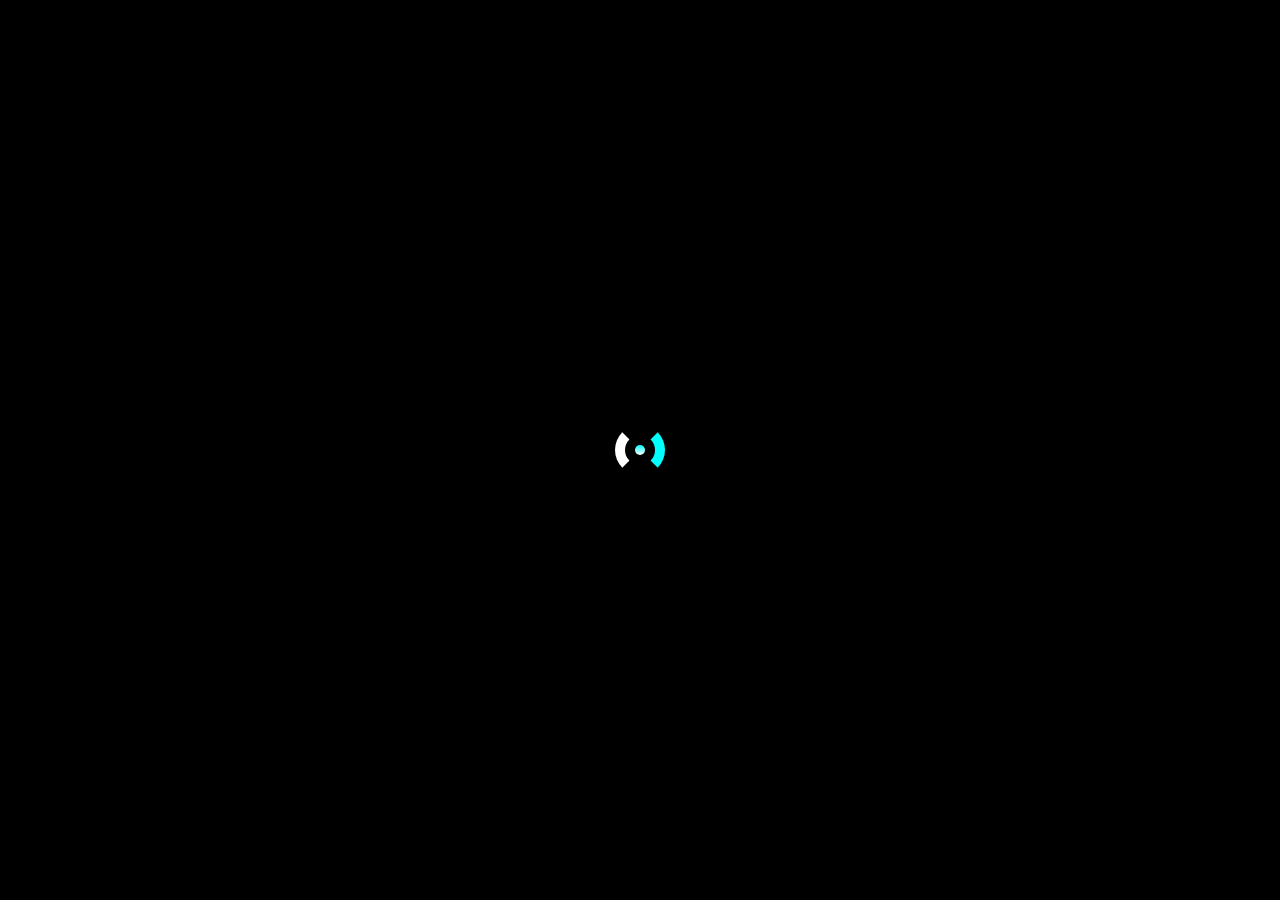
==== loaders/loader.html @ a3776aae "udpate: files renamed" ====
<!DOCTYPE html>
<html lang="en">
<head>
    <meta charset="UTF-8">
    <meta http-equiv="X-UA-Compatible" content="IE=edge">
    <meta name="viewport" content="width=device-width, initial-scale=1.0">
    <title>FANCY LOADER...</title>
    <link rel="stylesheet" href="./loader.css"></link>
</head>
<body>
    <div class="container">
        <div class="loader">
            <span></span>
        </div>
    </div>
</body>
</html>
---- loaders/loader.css ----
* {
    margin: 0;
    padding: 0;
    box-sizing: border-box;
}

.container{
    background: black;
    min-height: 100vh;
    position: relative;
    display: flex;
    align-items: center;
    justify-content: center;
}

.loader{
    position: relative;
    display: flex;
    border-right: 10px solid aqua;
    border-bottom: 10px solid transparent;
    border-left: 10px solid white;
    border-top: 10px solid transparent;
    width: 50px;
    height: 50px;
    border-radius: 50%;
    overflow: hidden;
    animation: spinner 1.3s linear 0s infinite;
    display: flex;
    align-items: center;
    justify-content: center;
}

span{
    width: 10px;
    height: 10px;
    background: linear-gradient(to bottom, aqua, white);
    border-radius: 50%;
    animation: spin 1s ease 0s infinite;
}

@keyframes spinner{
    0% {
        transform: rotate(0deg);
    }
    100% {
        transform: rotate(360deg);
    }
}

@keyframes spin{
    0% {
        opacity: 0.3;
    }
    100% {
        opacity: 1;
    }
}
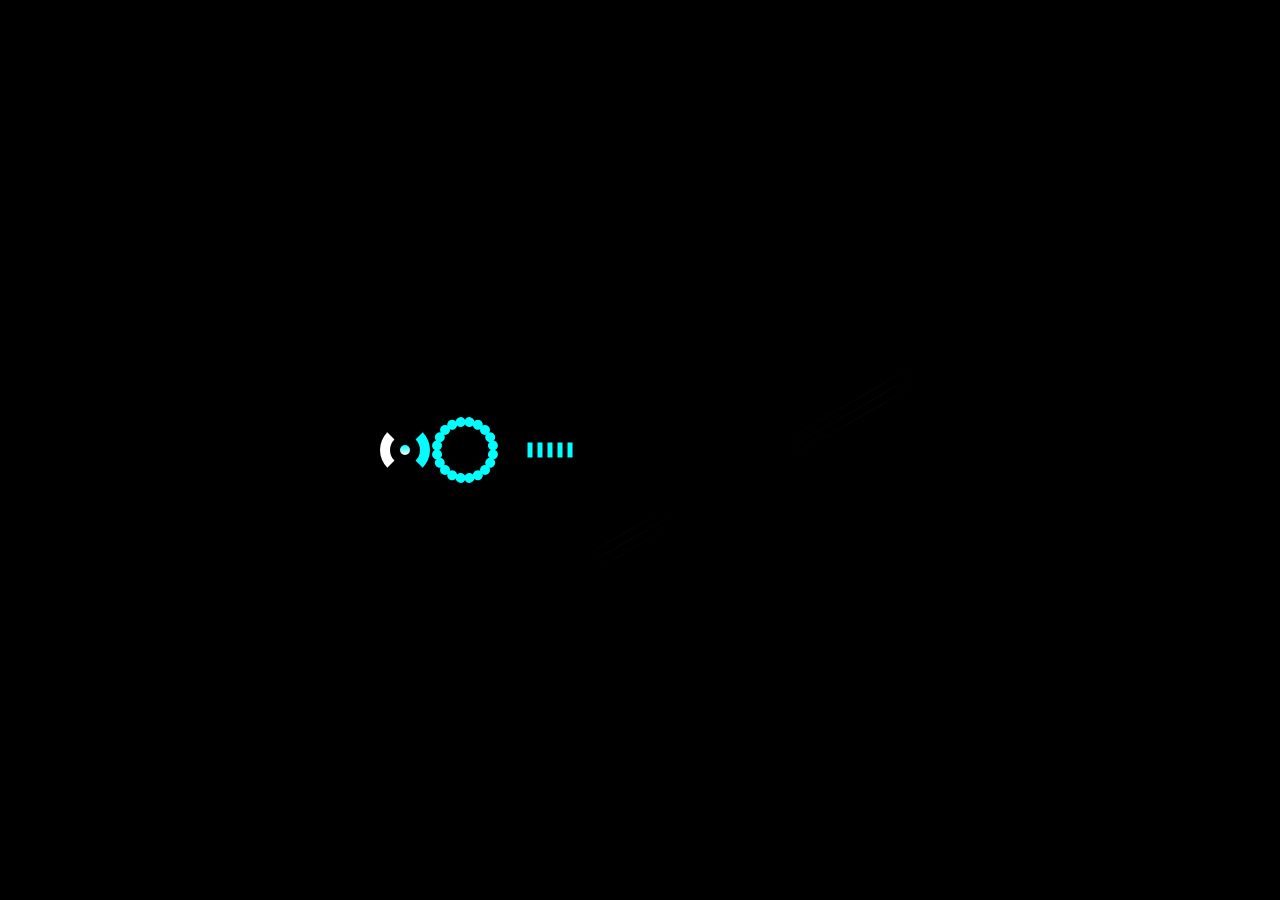
==== commit f3cbb315: "added bars" ====
--- a/loaders/loader.html
+++ b/loaders/loader.html
@@ -12,6 +12,43 @@
         <div class="loader">
             <span></span>
         </div>
+
+        <div class="dots">
+            <span style="--i:1;"></span>
+            <span style="--i:2;"></span>
+            <span style="--i:3;"></span>
+            <span style="--i:4;"></span>
+            <span style="--i:5;"></span>
+            <span style="--i:6;"></span>
+            <span style="--i:7;"></span>
+            <span style="--i:8;"></span>
+            <span style="--i:9;"></span>
+            <span style="--i:10;"></span>
+            <span style="--i:11;"></span>
+            <span style="--i:12;"></span>
+            <span style="--i:13;"></span>
+            <span style="--i:14;"></span>
+            <span style="--i:15;"></span>
+            <span style="--i:16;"></span>
+            <span style="--i:17;"></span>
+            <span style="--i:18;"></span>
+            <span style="--i:19;"></span>
+            <span style="--i:20;"></span>
+        </div>
+
+        <div class="bars">
+            <span style="--i:1;"></span>
+            <span style="--i:2;"></span>
+            <span style="--i:3;"></span>
+            <span style="--i:4;"></span>
+            <span style="--i:5;"></span>
+        </div>
+
+        <div class="wave">
+            <span style="--i:1;"></span>
+            <span style="--i:2;"></span>
+            <span style="--i:3;"></span>
+        </div>
     </div>
 </body>
 </html>--- a/loaders/loader.css
+++ b/loaders/loader.css
@@ -30,7 +30,7 @@
     justify-content: center;
 }
 
-span{
+.loader span{
     width: 10px;
     height: 10px;
     background: linear-gradient(to bottom, aqua, white);
@@ -54,4 +54,123 @@
     100% {
         opacity: 1;
     }
-}+}
+
+/***************** DOTS LOADER ******************/
+
+.dots{
+    width: 50px;
+    height: 50px;
+    position: relative;
+    margin: 10px;
+}
+.dots span{
+    width: 100%;
+    height: 100%;
+    background: transparent;
+    top: 0;
+    left: 0;
+    position: absolute;
+    transform: rotate(calc(18deg * var(--i)));
+    border-radius: 50%;
+}
+
+.dots span::after{
+    content: '';
+    position: absolute;
+    width: 10px;
+    height: 10px;
+    background: aqua;
+    border-radius: 50%;
+    animation: blinker 1s linear 0s infinite;
+    animation-delay: calc(.05s * var(--i));
+}
+
+@keyframes blinker{
+    0%{
+        transform: scale(1);
+        filter: hue-rotate(0deg);
+    }
+    100%{
+        transform: scale(0);
+        filter: hue-rotate(360deg);
+    }
+}
+
+/***************** END DOTS LOADER **************/
+
+/***************** BARS LOADER ******************/
+
+.bars{
+    width: 100px;
+    height: 100px;
+    position: relative;
+    display: flex;
+    flex-direction: column;
+    justify-content: center;
+    align-items: center;
+}
+
+.bars span{
+    width: 5px;
+    height: 15px;
+    background: aqua;
+    position: absolute;
+    top: 50%;
+    left: calc(20% + (10% * var(--i)));
+    transform: translate(-50%, -50%);
+    animation: baranimate 1s linear infinite;
+    animation-delay: calc(.1s * var(--i));
+}
+
+@keyframes baranimate{
+    0%{
+        transform: scale(1);
+    }
+    100%{
+        transform: scale(1.5);
+    }
+}
+
+/***************** END BARS LOADER **************/
+
+/***************** WAVE LOADERS *****************/
+
+.wave{
+    width: 300px;
+    height: 100px;
+    position: relative;
+    display: flex;
+    flex-direction: column;
+    justify-content: center;
+    align-items: center;
+}
+
+.wave span{
+    position: absolute;
+    top: calc(40% + calc(10% * var(--i)));
+    left: 0;
+}
+
+.wave span::after{
+    position: absolute;
+    content: '';
+    top: 0;
+    left: 0;
+    width: 300px;
+    height: 21px;
+    background: linear-gradient(to right, orange, aqua);
+    animation: waves 1s linear infinite;
+    transform: skew(120deg, 150deg);
+}
+
+@keyframes waves{
+    0%{
+        transform: skew(150deg);
+    }
+    100%{
+        transform: skew(120deg);
+    }
+}
+
+/***************** END WAVE LOADERS *************/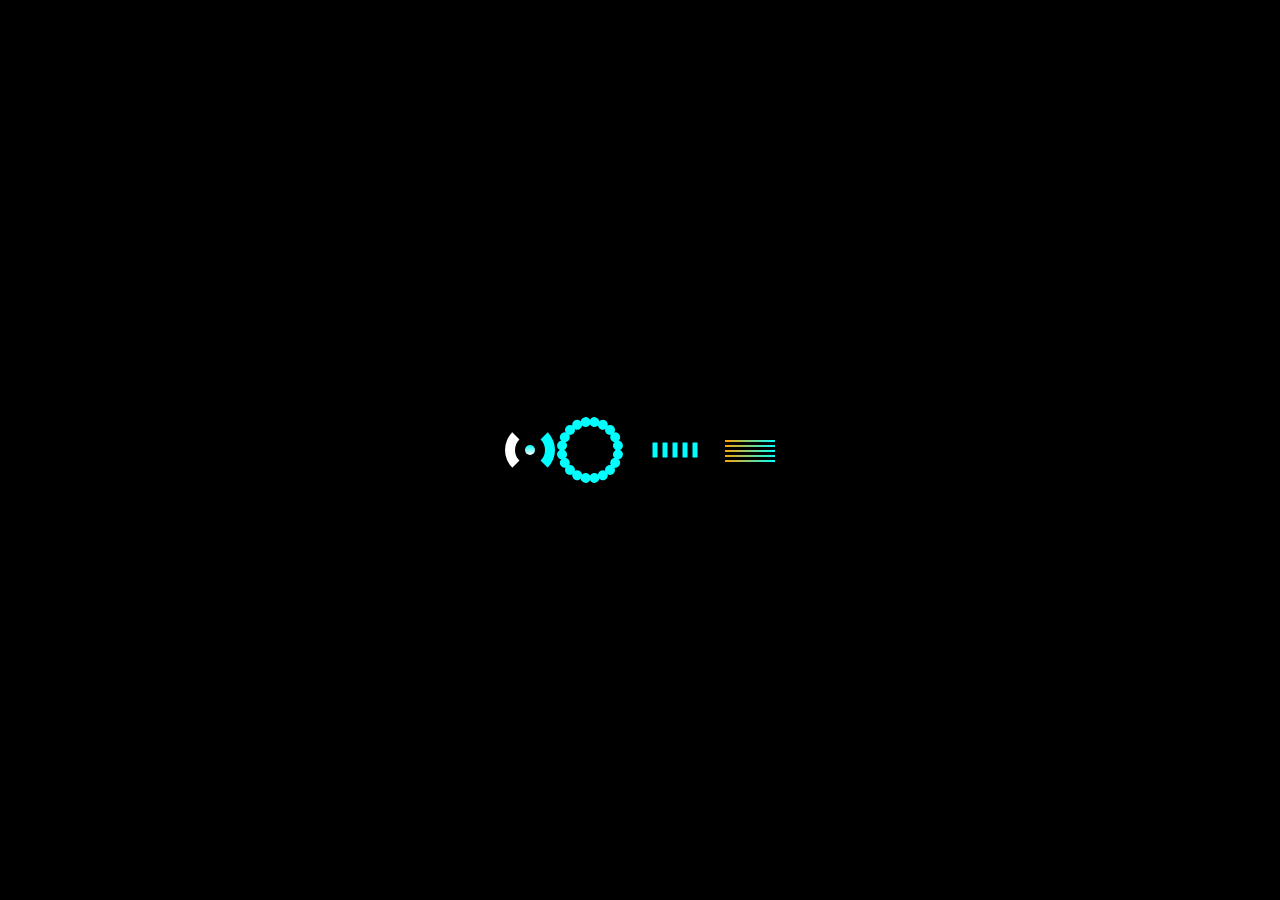
==== commit 7f770a44: "waves added" ====
--- a/loaders/loader.html
+++ b/loaders/loader.html
@@ -48,6 +48,8 @@
             <span style="--i:1;"></span>
             <span style="--i:2;"></span>
             <span style="--i:3;"></span>
+            <span style="--i:4;"></span>
+            <span style="--i:5;"></span>
         </div>
     </div>
 </body>
--- a/loaders/loader.css
+++ b/loaders/loader.css
@@ -137,7 +137,7 @@
 /***************** WAVE LOADERS *****************/
 
 .wave{
-    width: 300px;
+    width: 50px;
     height: 100px;
     position: relative;
     display: flex;
@@ -148,7 +148,7 @@
 
 .wave span{
     position: absolute;
-    top: calc(40% + calc(10% * var(--i)));
+    top: calc(35% + calc(5% * var(--i)));
     left: 0;
 }
 
@@ -157,19 +157,31 @@
     content: '';
     top: 0;
     left: 0;
-    width: 300px;
-    height: 21px;
+    width: 50px;
+    height: 2px;
     background: linear-gradient(to right, orange, aqua);
-    animation: waves 1s linear infinite;
-    transform: skew(120deg, 150deg);
+    animation: waves 2s linear infinite;
+    animation-delay: calc(.5s * var(--i));
 }
 
 @keyframes waves{
     0%{
-        transform: skew(150deg);
+        transform: rotate(0);
+    }
+    12.5%{
+        transform: rotate(calc(1 * 72deg));
+    }
+    25%{
+        transform: rotate(calc(2 * 72deg));
+    }
+    50%{
+        transform: rotate(calc(3 * 72deg));
+    }
+    75%{
+        transform: rotate(calc(4 * 72deg));
     }
     100%{
-        transform: skew(120deg);
+        transform: rotate(calc(5 * 72deg));
     }
 }
 
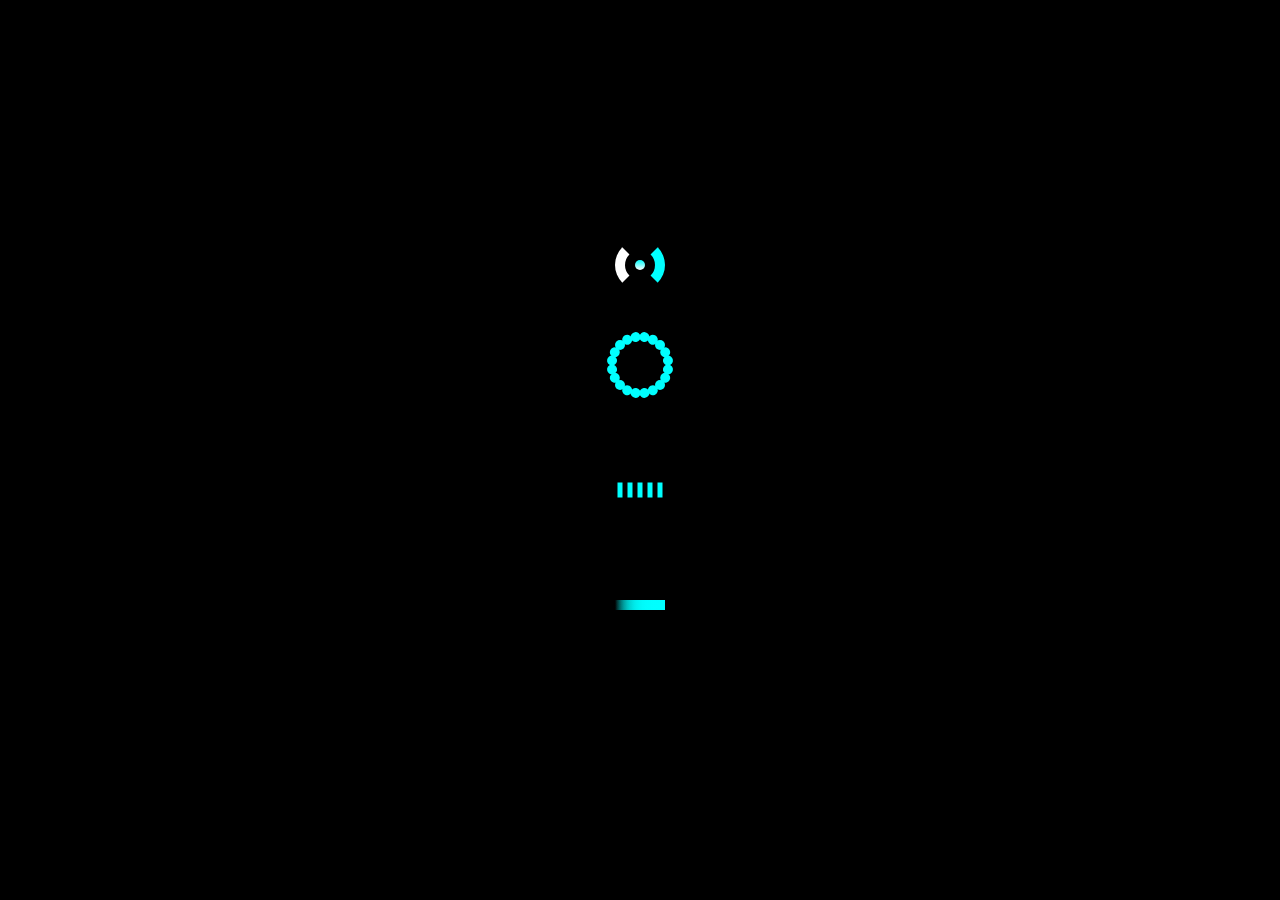
==== commit ee614e88: "update: text loader added" ====
--- a/loaders/loader.html
+++ b/loaders/loader.html
@@ -51,6 +51,16 @@
             <span style="--i:4;"></span>
             <span style="--i:5;"></span>
         </div>
+
+        <div class="text-loader">
+            <span style="--i:1;">L</span>
+            <span style="--i:2;">O</span>
+            <span style="--i:3;">A</span>
+            <span style="--i:4;">D</span>
+            <span style="--i:5;">I</span>
+            <span style="--i:6;">N</span>
+            <span style="--i:7;">G</span>
+        </div>
     </div>
 </body>
 </html>--- a/loaders/loader.css
+++ b/loaders/loader.css
@@ -9,6 +9,7 @@
     min-height: 100vh;
     position: relative;
     display: flex;
+    flex-direction: column;
     align-items: center;
     justify-content: center;
 }
@@ -62,7 +63,7 @@
     width: 50px;
     height: 50px;
     position: relative;
-    margin: 10px;
+    margin: 50px;
 }
 .dots span{
     width: 100%;
@@ -144,11 +145,12 @@
     flex-direction: column;
     justify-content: center;
     align-items: center;
+    margin: 10px;
 }
 
 .wave span{
     position: absolute;
-    top: calc(35% + calc(5% * var(--i)));
+    top: 50%;
     left: 0;
 }
 
@@ -158,10 +160,10 @@
     top: 0;
     left: 0;
     width: 50px;
-    height: 2px;
-    background: linear-gradient(to right, orange, aqua);
+    height: 10px;
+    background: linear-gradient(to right, transparent, aqua);
     animation: waves 2s linear infinite;
-    animation-delay: calc(.5s * var(--i));
+    animation-delay: calc(.4s * var(--i));
 }
 
 @keyframes waves{
@@ -185,4 +187,36 @@
     }
 }
 
-/***************** END WAVE LOADERS *************/+/***************** END WAVE LOADERS *************/
+
+/***************** TEXT LOADER *****************/
+
+.text-loader span{
+    position: absolute;
+    left: calc(18px * var(--i));
+    font-size: 18px;
+    font-weight: 900;
+    text-transform: uppercase;
+    animation: animatetext 1.6s infinite;
+    animation-delay: calc(.1s * var(--i));
+    transition: all .5s;
+}
+
+@keyframes animatetext{
+    0%{
+        transform: translateY(0), scale(1);
+        color: rgba(107, 105, 105, 0.5);
+    }
+    50%{
+        transform: translateY(-10px);
+        margin-left: 10px;
+        text-shadow: 0 20px 5px rgba(107, 105, 105, 0.5);
+        color: white;
+    }
+    100%{
+        transform: translateY(0), scale(1.3);
+        color: rgba(107, 105, 105, 0.5);
+    }
+}
+
+/***************** END TEXT LOADER *************/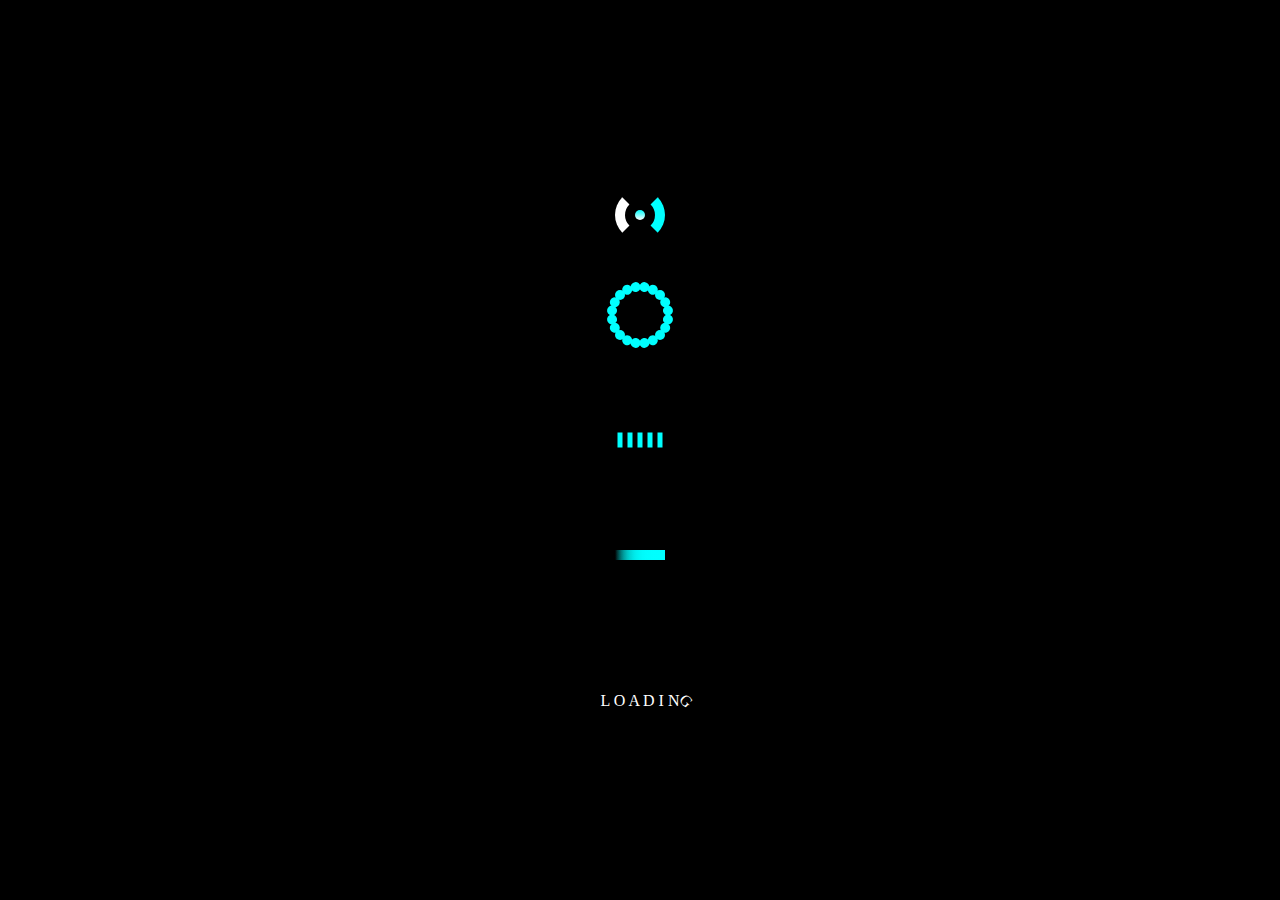
==== commit be89fe1e: "slider done" ====
--- a/loaders/loader.html
+++ b/loaders/loader.html
@@ -61,6 +61,27 @@
             <span style="--i:6;">N</span>
             <span style="--i:7;">G</span>
         </div>
+
+        <div class="text-slider">
+            <span style="--i:0;">L</span>
+            <span style="--i:1;">O</span>
+            <span style="--i:2;">A</span>
+            <span style="--i:3;">D</span>
+            <span style="--i:4;">I</span>
+            <span style="--i:5;">N</span>
+            <span style="--i:6;">G</span>
+        </div>
+
+
+        <div class="tilt-text">
+            <span style="--i:0;">L</span>
+            <span style="--i:1;">O</span>
+            <span style="--i:2;">A</span>
+            <span style="--i:3;">D</span>
+            <span style="--i:4;">I</span>
+            <span style="--i:5;">N</span>
+            <span style="--i:6;">G</span>
+        </div>
     </div>
 </body>
 </html>--- a/loaders/loader.css
+++ b/loaders/loader.css
@@ -126,10 +126,16 @@
 
 @keyframes baranimate{
     0%{
-        transform: scale(1);
-    }
-    100%{
+        transform: scale(.8);
+        opacity: 0.1;
+    }
+    50%{
         transform: scale(1.5);
+        opacity: 1;
+    }
+    100%{
+        transform: scale(.8);
+        opacity: 0.1;
     }
 }
 
@@ -191,32 +197,91 @@
 
 /***************** TEXT LOADER *****************/
 
+.text-loader{
+    display: flex;
+    justify-content: center;
+}
 .text-loader span{
-    position: absolute;
-    left: calc(18px * var(--i));
     font-size: 18px;
     font-weight: 900;
     text-transform: uppercase;
-    animation: animatetext 1.6s infinite;
+    animation: animatetext 2s infinite;
     animation-delay: calc(.1s * var(--i));
     transition: all .5s;
 }
 
 @keyframes animatetext{
     0%{
-        transform: translateY(0), scale(1);
+        transform: translateY(0);
         color: rgba(107, 105, 105, 0.5);
     }
     50%{
-        transform: translateY(-10px);
+        transform: translateY(-15px);
         margin-left: 10px;
         text-shadow: 0 20px 5px rgba(107, 105, 105, 0.5);
         color: white;
     }
     100%{
-        transform: translateY(0), scale(1.3);
+        transform: translateY(0);
         color: rgba(107, 105, 105, 0.5);
     }
 }
 
-/***************** END TEXT LOADER *************/+/***************** END TEXT LOADER *************/
+
+/***************** TEXT SLIDER *****************/
+
+.text-slider{
+    margin-top: 20px;
+    position: relative;
+}
+
+.text-slider span{
+    font-size: 18px;
+    font-weight: 900;
+    text-transform: uppercase;
+    letter-spacing: 3px;
+    animation: slidetext 2s linear infinite;
+    animation-delay: calc(.3s * var(--i));
+}
+
+@keyframes slidetext{
+    0%{
+        transform: translateX(-50px);
+        letter-spacing: 10px;
+        color: black;
+        opacity: 0;
+    }
+    30%{
+        opacity: 0;
+    }
+    50%{
+        letter-spacing: -10px;
+        opacity: 1;
+    }
+    100%{
+        transform: translateX(50px);
+        letter-spacing: 10px;
+        color: white;
+        opacity: 0;
+    }
+}
+
+/***************** END TEXT SLIDER *************/
+
+/***************** TILT TEXT ******************/
+
+.tilt-text{
+    margin-top: 20px;
+    position: relative;
+}
+
+.tilt-text span{
+    color: white;
+}
+.tilt-text span:nth-child(7){
+    position: absolute;
+    transform: rotate(45deg);
+}
+
+/***************** END TILT TEXT *************/
